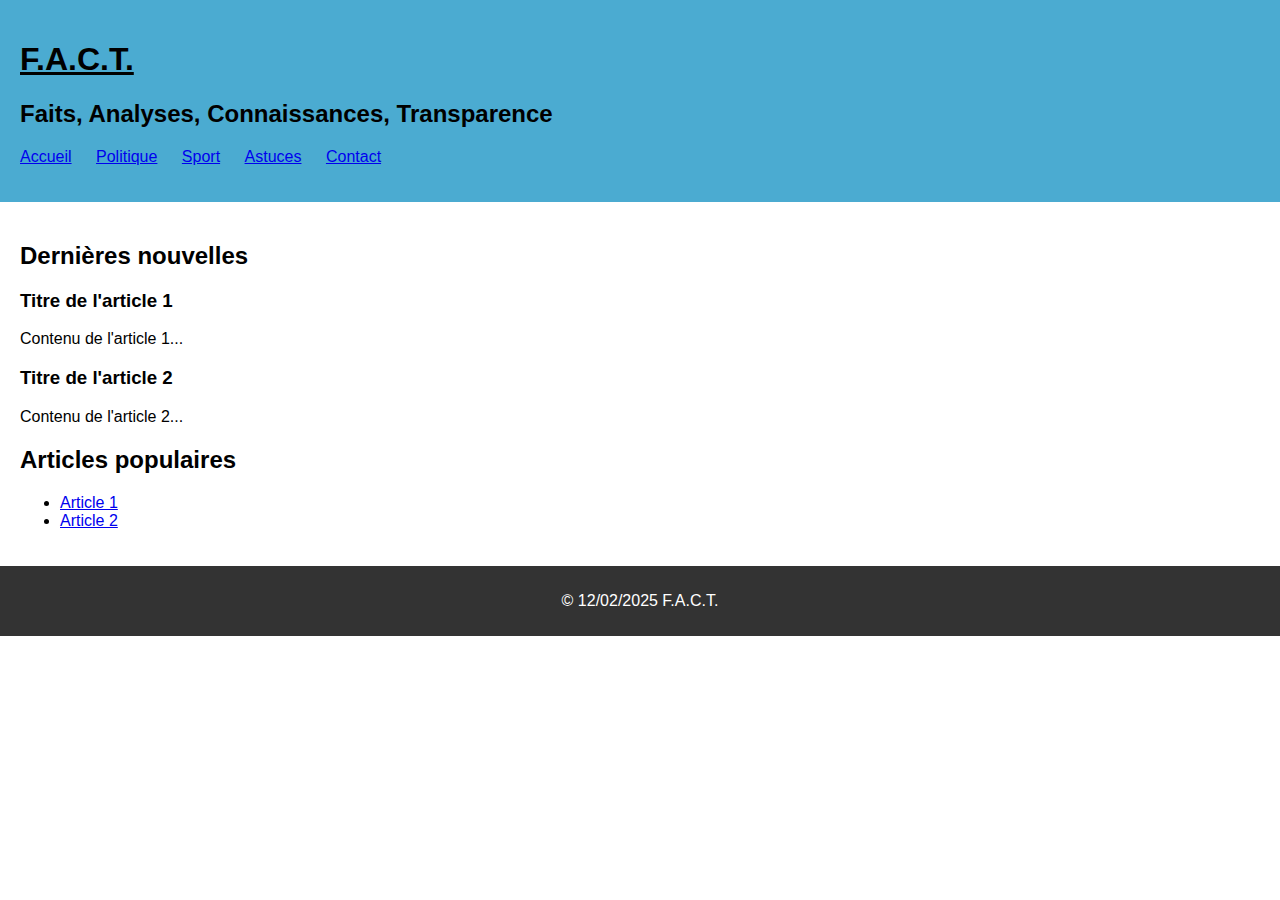
==== index.html @ bfd33779 "Add files via upload" ====
<!DOCTYPE html>
<html>
<head>
    <title>F.A.C.T</title>
    <link rel="stylesheet" href="style.css">
</head>
<body>
    <header>
        <h1><u>F.A.C.T.</u></h1>
        <h2>Faits, Analyses, Connaissances, Transparence</h2>
        <nav>
            <ul>
                <li><a href="index.html">Accueil</a></li>
                <li><a href="#">Politique</a></li>
                <li><a href="#">Sport</a></li>
                <li><a href="astuces.html">Astuces</a></li>
                <li><a href="contact.html">Contact</a></li>
            </ul>
        </nav>
    </header>

    <main>
        <section class="featured-news">
            <h2>Dernières nouvelles</h2>
            <article>
                <h3>Titre de l'article 1</h3>
                <p>Contenu de l'article 1...</p>
            </article>
            <article>
                <h3>Titre de l'article 2</h3>
                <p>Contenu de l'article 2...</p>
            </article>
        </section>

        <section class="popular-articles">
            <h2>Articles populaires</h2>
            <ul>
                <li><a href="#">Article 1</a></li>
                <li><a href="#">Article 2</a></li>
            </ul>
        </section>
    </main>

    <footer>
        <p>&copy; 12/02/2025 F.A.C.T.</p>
    </footer>

    <script src="script.js"></script>
</body>
</html>
---- style.css ----
body {
    font-family: sans-serif;
    margin: 0;
    padding: 0;
}

header {
    background-color: #0088beb4;
    padding: 20px;
}

nav ul {
    list-style: none;
    padding: 0;
}

nav li {
    display: inline;
    margin-right: 20px;
}

main {
    padding: 20px;
}

footer {
    background-color: #333;
    color: #fff;
    padding: 10px;
    text-align: center;
}
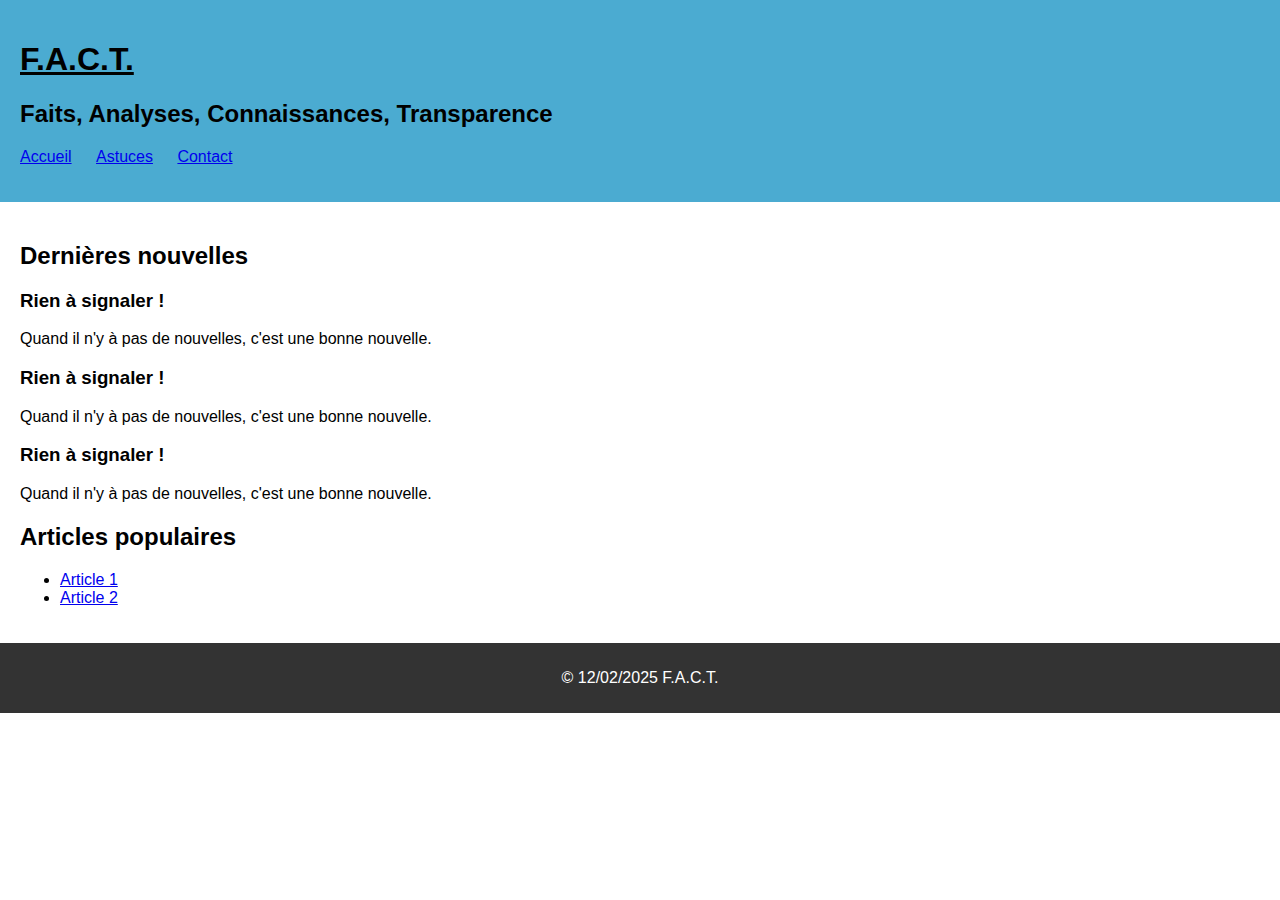
==== commit acae1cf0: "Add files via upload" ====
--- a/index.html
+++ b/index.html
@@ -11,8 +11,6 @@
         <nav>
             <ul>
                 <li><a href="index.html">Accueil</a></li>
-                <li><a href="#">Politique</a></li>
-                <li><a href="#">Sport</a></li>
                 <li><a href="astuces.html">Astuces</a></li>
                 <li><a href="contact.html">Contact</a></li>
             </ul>
@@ -23,12 +21,16 @@
         <section class="featured-news">
             <h2>Dernières nouvelles</h2>
             <article>
-                <h3>Titre de l'article 1</h3>
-                <p>Contenu de l'article 1...</p>
+                <h3>Rien à signaler !</h3>
+                <p>Quand il n'y à pas de nouvelles, c'est une bonne nouvelle.</p>
             </article>
             <article>
-                <h3>Titre de l'article 2</h3>
-                <p>Contenu de l'article 2...</p>
+                <h3>Rien à signaler !</h3>
+                <p>Quand il n'y à pas de nouvelles, c'est une bonne nouvelle.</p>
+            </article>
+            <article>
+                <h3>Rien à signaler !</h3>
+                <p>Quand il n'y à pas de nouvelles, c'est une bonne nouvelle.</p>
             </article>
         </section>
 
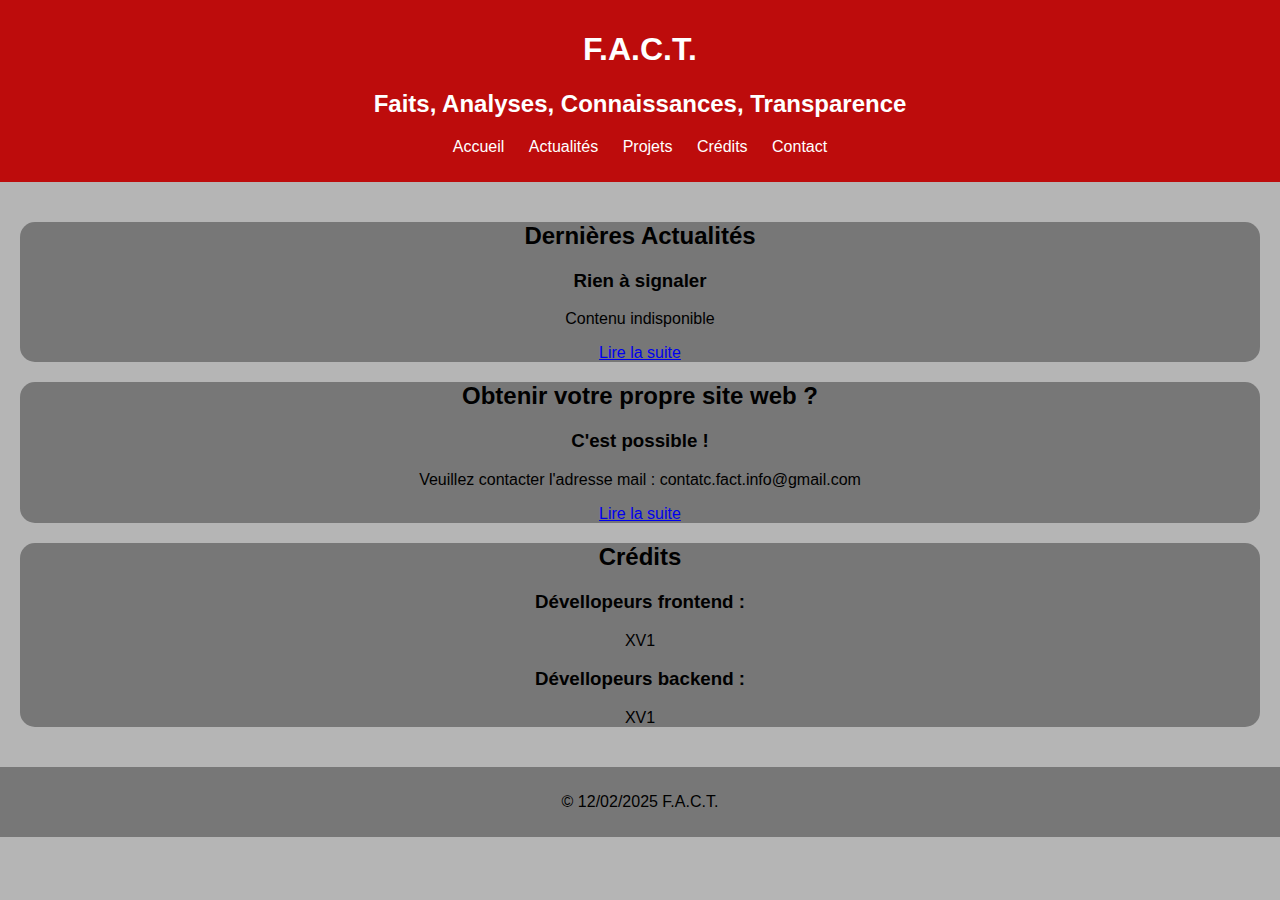
==== commit d74c9bdc: "Add files via upload" ====
--- a/index.html
+++ b/index.html
@@ -1,52 +1,58 @@
 <!DOCTYPE html>
-<html>
+<html lang="fr">
 <head>
-    <title>F.A.C.T</title>
+    <meta charset="UTF-8">
+    <meta name="viewport" content="width=device-width, initial-scale=1.0">
+    <title>F.A.C.T.</title>
     <link rel="stylesheet" href="style.css">
 </head>
 <body>
     <header>
-        <h1><u>F.A.C.T.</u></h1>
+        <h1>F.A.C.T.</h1>
         <h2>Faits, Analyses, Connaissances, Transparence</h2>
         <nav>
             <ul>
-                <li><a href="index.html">Accueil</a></li>
-                <li><a href="astuces.html">Astuces</a></li>
+                <li><a href="#">Accueil</a></li>
+                <li><a href="#article1">Actualités</a></li>
+                <li><a href="#">Projets</a></li>
+                <li><a href="#credits">Crédits</a></li>
                 <li><a href="contact.html">Contact</a></li>
             </ul>
         </nav>
     </header>
 
     <main>
-        <section class="featured-news">
-            <h2>Dernières nouvelles</h2>
+        <section id="article1" class="article">
+            <h2>Dernières Actualités</h2>
             <article>
-                <h3>Rien à signaler !</h3>
-                <p>Quand il n'y à pas de nouvelles, c'est une bonne nouvelle.</p>
-            </article>
-            <article>
-                <h3>Rien à signaler !</h3>
-                <p>Quand il n'y à pas de nouvelles, c'est une bonne nouvelle.</p>
-            </article>
-            <article>
-                <h3>Rien à signaler !</h3>
-                <p>Quand il n'y à pas de nouvelles, c'est une bonne nouvelle.</p>
+                <h3>Rien à signaler</h3>
+                <p>Contenu indisponible</p>
+                <a href="#">Lire la suite</a>
             </article>
         </section>
 
-        <section class="popular-articles">
-            <h2>Articles populaires</h2>
-            <ul>
-                <li><a href="#">Article 1</a></li>
-                <li><a href="#">Article 2</a></li>
-            </ul>
+        <section id="pub" class="article">
+            <h2>Obtenir votre propre site web ?</h2>
+            <article>
+                <h3>C'est possible !</h3>
+                <p>Veuillez contacter l'adresse mail : contatc.fact.info@gmail.com</p>
+                <a href="contact.html">Lire la suite</a>
+            </article>
+        </section>
+
+        <section id="credits" class="article">
+            <h2>Crédits</h2>
+            <article>
+                <h3>Dévellopeurs frontend :</h3>
+                <p>XV1</p>
+                <h3>Dévellopeurs backend :</h3>
+                <p>XV1</p>
+            </article>
         </section>
     </main>
 
     <footer>
         <p>&copy; 12/02/2025 F.A.C.T.</p>
     </footer>
-
-    <script src="script.js"></script>
 </body>
 </html>--- a/style.css
+++ b/style.css
@@ -1,12 +1,15 @@
 body {
-    font-family: sans-serif;
+    font-family:Arial;
+    background-color: #a5a5a5d2;
     margin: 0;
     padding: 0;
 }
 
 header {
-    background-color: #0088beb4;
-    padding: 20px;
+    background-color: #be0000ee;
+    color: #fff;
+    padding: 10px;
+    text-align: center;
 }
 
 nav ul {
@@ -16,16 +19,31 @@
 
 nav li {
     display: inline;
-    margin-right: 20px;
+    margin: 0 10px;
+}
+
+nav a {
+    color: #fff;
+    text-decoration: none;
 }
 
 main {
     padding: 20px;
 }
 
+.article {
+    margin-bottom: 20px;
+}
+
 footer {
-    background-color: #333;
-    color: #fff;
+    background-color: #777777;
     padding: 10px;
     text-align: center;
+}
+
+section {
+    background-color: #777777;
+    border-radius: 15px;
+    text-align: center;
+    margin: auto;
 }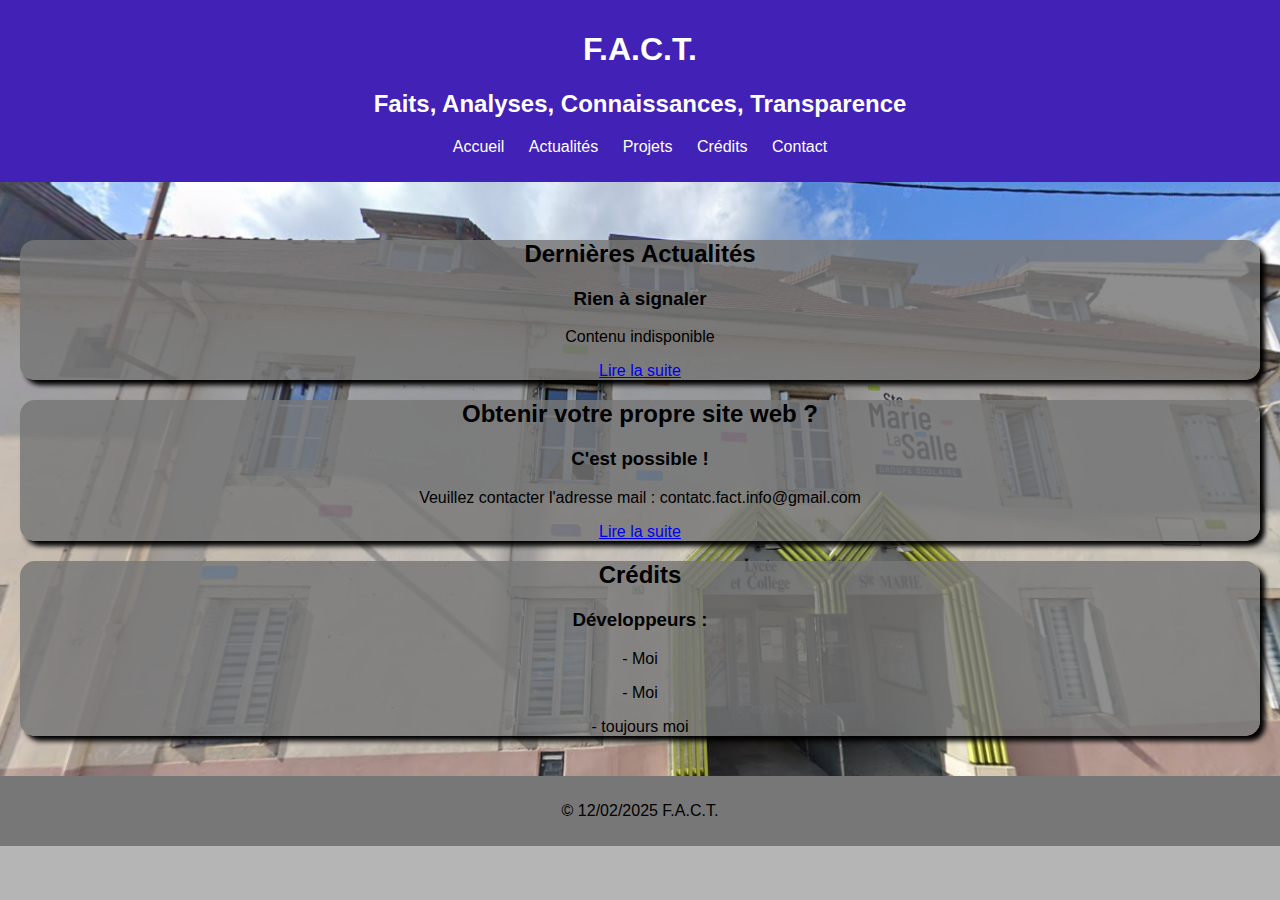
==== commit 4304b1ae: "Add files via upload" ====
--- a/index.html
+++ b/index.html
@@ -22,6 +22,7 @@
     </header>
 
     <main>
+        <img href="fond.png">
         <section id="article1" class="article">
             <h2>Dernières Actualités</h2>
             <article>
@@ -43,10 +44,10 @@
         <section id="credits" class="article">
             <h2>Crédits</h2>
             <article>
-                <h3>Dévellopeurs frontend :</h3>
-                <p>XV1</p>
-                <h3>Dévellopeurs backend :</h3>
-                <p>XV1</p>
+                <h3>Développeurs :</h3>
+                <p>- Moi</p>
+                <p>- Moi</p>
+                <p>- toujours moi</p>
             </article>
         </section>
     </main>
--- a/style.css
+++ b/style.css
@@ -6,7 +6,7 @@
 }
 
 header {
-    background-color: #be0000ee;
+    background-color: #2e08b6da;
     color: #fff;
     padding: 10px;
     text-align: center;
@@ -29,6 +29,9 @@
 
 main {
     padding: 20px;
+    background-image: url("fond.png");
+    background-size: cover;
+    background-repeat: no-repeat;
 }
 
 .article {
@@ -42,8 +45,9 @@
 }
 
 section {
-    background-color: #777777;
+    background-color: #777777d3;
     border-radius: 15px;
     text-align: center;
     margin: auto;
-}+    box-shadow: black 5px 5px 5px;
+}
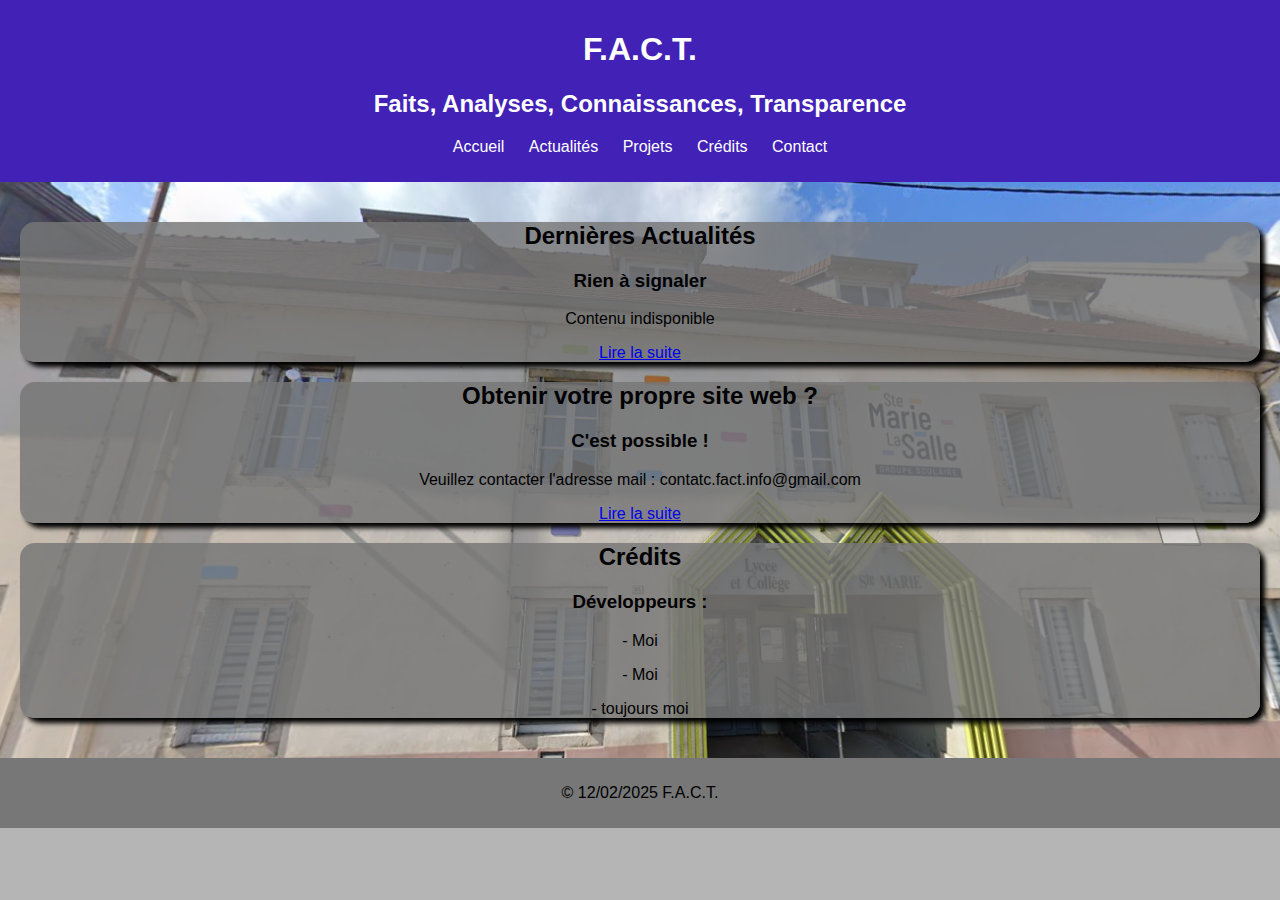
==== commit 763605cf: "Update index.html" ====
--- a/index.html
+++ b/index.html
@@ -22,7 +22,6 @@
     </header>
 
     <main>
-        <img href="fond.png">
         <section id="article1" class="article">
             <h2>Dernières Actualités</h2>
             <article>
@@ -56,4 +55,4 @@
         <p>&copy; 12/02/2025 F.A.C.T.</p>
     </footer>
 </body>
-</html>+</html>
